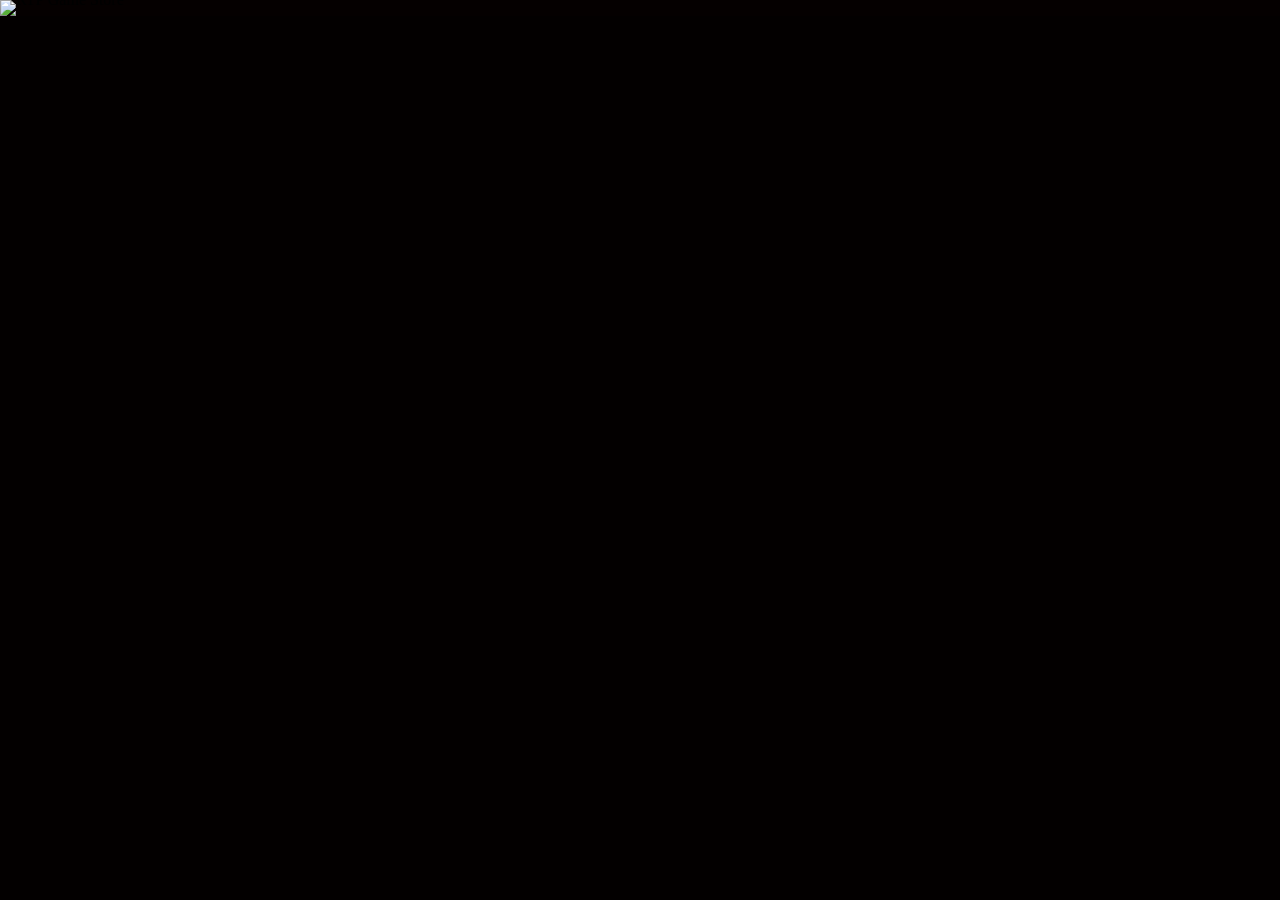
==== index.html @ 66145c1f "Refactor HTML structure and styles for clarity" ====
<!doctype html>
<html lang="id">
<head>
<meta charset="utf-8">
<meta name="viewport" content="width=device-width,initial-scale=1,maximum-scale=5">
<meta name="theme-color" content="#080000">
<title>RTP GAME STORE</title>

<style>
*{box-sizing:border-box}

html,body{
    margin:0;
    background:#030000;
}

body{
    overflow-x:hidden;
}

.stage{
    position:relative;
    width:100%;
    max-width:1536px;
    margin:auto;
    line-height:0;
    background:#050000;
    overflow:hidden;
}

.art{
    display:block;
    width:100%;
    height:auto;
    user-select:none;
    -webkit-user-drag:none;
}

.fx{
    position:absolute;
    inset:0;
    width:100%;
    height:100%;
    z-index:18;
    pointer-events:none;
}

/* ===== GIF ===== */

.gif-slider{
    position:absolute;
    z-index:15;

    left:30.5%;
    top:20.8%;

    transform:translateX(-50%);

    width:16%;
    height:64px;

    pointer-events:none;
    overflow:visible;

    display:flex;
    align-items:center;
    justify-content:center;
}

.hero-gif{
    position:absolute;

    left:50%;
    top:50%;

    transform:translate(-50%,-50%);

    display:block;

    width:auto;
    height:auto;

    max-width:100%;
    max-height:100%;

    object-fit:contain;

    opacity:0;
    visibility:hidden;

    transition:opacity .55s ease;

    filter:none;
    border:0;
    outline:0;
    box-shadow:none;
    background:transparent;
}

.hero-gif.active{
    opacity:1;
    visibility:visible;
}

/* ===== MOBILE ===== */

@media(max-width:700px){

    .gif-slider{
        left:51.5%;
        top:39.8%;

        width:20%;
        height:36px;
    }

}

/* ===== AREA CLICK ===== */

.tap{
    position:absolute;
    z-index:20;
    display:block;
    cursor:pointer;

    touch-action:manipulation;
    -webkit-tap-highlight-color:transparent;

    outline:0;
}

.tap::after{
    content:"";

    position:absolute;
    inset:-18%;

    opacity:0;
    pointer-events:none;

    background:
    radial-gradient(
        ellipse at center,
        rgba(255,245,190,.72) 0%,
        rgba(255,185,55,.38) 32%,
        rgba(255,75,25,.18) 55%,
        rgba(255,50,15,0) 78%
    );

    filter:blur(7px);

    transition:opacity .13s ease;
}

.tap:hover::after,
.tap:focus-visible::after,
.tap:active::after{
    opacity:1;
}

/* ===== POSISI TOMBOL ===== */

.home{
    left:16.145%;
    top:1.836%;
    width:9.600%;
    height:4.108%;
}

.collection{
    left:27.273%;
    top:1.748%;
    width:7.927%;
    height:4.196%;
}

.slot{
    left:36.218%;
    top:1.748%;
    width:6.109%;
    height:4.196%;
}

.arcade{
    left:43.200%;
    top:1.748%;
    width:8.145%;
    height:4.196%;
}

.hot{
    left:52.073%;
    top:1.748%;
    width:5.745%;
    height:4.196%;
}

.promo{
    left:58.618%;
    top:1.748%;
    width:7.709%;
    height:4.196%;
}

.contact{
    left:67.273%;
    top:1.748%;
    width:7.855%;
    height:4.196%;
}

.login{
    left:76.800%;
    top:2.098%;
    width:8.655%;
    height:3.584%;
}

.register{
    left:86.764%;
    top:2.098%;
    width:8.436%;
    height:3.671%;
}

.hero-register{
    left:13.136%;
    top:45.017%;
    width:19.636%;
    height:4.545%;
}

.hero-collection{
    left:34.009%;
    top:45.017%;
    width:15.491%;
    height:4.545%;
}

.prev{
    left:.873%;
    top:67.220%;
    width:3.055%;
    height:3.759%;
}

.next{
    left:100.545%;
    top:67.220%;
    width:3.127%;
    height:3.759%;
}

.game1{
    left:4.218%;
    top:62.675%;
    width:13.527%;
    height:13.899%;
}

.game2{
    left:18.836%;
    top:62.675%;
    width:14.400%;
    height:13.899%;
}

.game3{
    left:34.255%;
    top:62.675%;
    width:14.400%;
    height:13.899%;
}

.game4{
    left:49.891%;
    top:62.675%;
    width:15.418%;
    height:13.899%;
}

.game5{
    left:66.473%;
    top:62.675%;
    width:14.109%;
    height:13.899%;
}

.game6{
    left:81.745%;
    top:62.675%;
    width:13.309%;
    height:13.899%;
}

.event{
    left:3.273%;
    top:78.147%;
    width:30.400%;
    height:13.199%;
}

.cashback{
    left:34.545%;
    top:78.147%;
    width:30.109%;
    height:13.199%;
}

.referral{
    left:65.600%;
    top:78.147%;
    width:29.527%;
    height:13.199%;
}

.social1{
    left:82.909%;
    top:92.570%;
    width:3.127%;
    height:3.934%;
}

.social2{
    left:86.836%;
    top:92.570%;
    width:3.127%;
    height:3.934%;
}

.social3{
    left:91.345%;
    top:92.570%;
    width:3.345%;
    height:3.934%;
}

</style>
</head>

<body>

<div class="stage">

<img
class="art"
src="https://files.catbox.moe/m9spbk.png"
alt="RTP Game Store"
>

<canvas
class="fx"
id="fireworks">
</canvas>


<!-- ===== GIF ===== -->

<div class="gif-slider">

<img
class="hero-gif active"
src="https://files.catbox.moe/m5o7wo.gif"
alt="Premium Animation 1"
>

<img
class="hero-gif"
src="https://files.catbox.moe/5moa8g.gif"
alt="Premium Animation 2"
>

<img
class="hero-gif"
src="https://files.catbox.moe/pq3a8b.gif"
alt="Premium Animation 3"
>

</div>


<!-- ===== TOMBOL ===== -->

<a class="tap home" href="https://tampan.pro/"></a>

<a class="tap collection" href="https://tampan.pro/"></a>

<a class="tap slot" href="https://tampan.pro/"></a>

<a class="tap arcade" href="https://tampan.pro/"></a>

<a class="tap hot" href="https://tampan.pro/"></a>

<a class="tap promo" href="https://tampan.pro/"></a>

<a class="tap contact" href="https://tampan.pro/"></a>

<a class="tap login" href="https://tampan.pro/"></a>

<a class="tap register" href="https://tampan.pro/"></a>

<a class="tap hero-register" href="https://tampan.pro/"></a>

<a class="tap hero-collection" href="https://tampan.pro/"></a>

<a class="tap prev" href="https://tampan.pro/"></a>

<a class="tap next" href="https://tampan.pro/"></a>

<a class="tap game1" href="https://tampan.pro/"></a>

<a class="tap game2" href="https://tampan.pro/"></a>

<a class="tap game3" href="https://tampan.pro/"></a>

<a class="tap game4" href="https://tampan.pro/"></a>

<a class="tap game5" href="https://tampan.pro/"></a>

<a class="tap game6" href="https://tampan.pro/"></a>

<a class="tap event" href="https://tampan.pro/"></a>

<a class="tap cashback" href="https://tampan.pro/"></a>

<a class="tap referral" href="https://tampan.pro/"></a>

<a class="tap social1" href="https://tampan.pro/"></a>

<a class="tap social2" href="https://tampan.pro/"></a>

<a class="tap social3" href="https://tampan.pro/"></a>

</div>


<script>

(()=>{

const c=document.getElementById('fireworks');

const ctx=c.getContext('2d',{
    alpha:true
});

const stage=c.parentElement;

let W=0;
let H=0;
let S=1;
let d=[];


function resize(){

    W=stage.clientWidth;
    H=stage.clientHeight;

    S=Math.min(
        devicePixelRatio||1,
        1.35
    );

    c.width=W*S;
    c.height=H*S;

    c.style.width=W+'px';
    c.style.height=H+'px';

    ctx.setTransform(
        S,0,0,S,0,0
    );

    make();
}


function make(){

    const n=
    W<700
    ?260
    :460;

    d=Array.from({
        length:n
    },()=>({

        x:Math.random()*W,

        y:Math.random()*H,

        r:1+Math.random()*2.6,

        v:.45+Math.random()*1.3,

        drift:
        (Math.random()-.5)*.24,

        a:.72+Math.random()*.28,

        tw:Math.random()*6.28

    }));

}


addEventListener(
    'resize',
    resize,
    {
        passive:true
    }
);

resize();


function frame(t){

    ctx.clearRect(
        0,
        0,
        W,
        H
    );

    ctx.globalCompositeOperation='lighter';


    for(const p of d){

        p.y+=p.v;

        p.x+=
        p.drift+
        Math.sin(
            t*.0007+
            p.tw
        )*.11;


        if(p.y>H+8){

            p.y=-8;

            p.x=
            Math.random()*W;

        }


        if(p.x<-8){

            p.x=W+8;

        }


        if(p.x>W+8){

            p.x=-8;

        }


        const glow=
        .8+
        .2*
        Math.sin(
            t*.003+
            p.tw
        );


        ctx.globalAlpha=
        p.a*
        glow;


        ctx.fillStyle=
        '#ff1d14';


        ctx.beginPath();

        ctx.arc(
            p.x,
            p.y,
            p.r,
            0,
            Math.PI*2
        );

        ctx.fill();


        ctx.globalAlpha=
        p.a*.34;


        ctx.fillStyle=
        '#ff453a';


        ctx.beginPath();

        ctx.arc(
            p.x,
            p.y,
            p.r*4.2,
            0,
            Math.PI*2
        );

        ctx.fill();


        ctx.globalAlpha=
        p.a*.12;


        ctx.beginPath();

        ctx.arc(
            p.x,
            p.y,
            p.r*7,
            0,
            Math.PI*2
        );

        ctx.fill();

    }


    ctx.globalAlpha=1;

    requestAnimationFrame(
        frame
    );

}


requestAnimationFrame(
    frame
);



/* ===== GIF BERGANTIAN ===== */

const gifs=[
    ...document.querySelectorAll(
        '.hero-gif'
    )
];

let gi=0;


setInterval(()=>{

    gifs[gi]
    .classList
    .remove(
        'active'
    );


    gi=
    (gi+1)
    %
    gifs.length;


    gifs[gi]
    .classList
    .add(
        'active'
    );

},4000);


})();

</script>

</body>
</html>
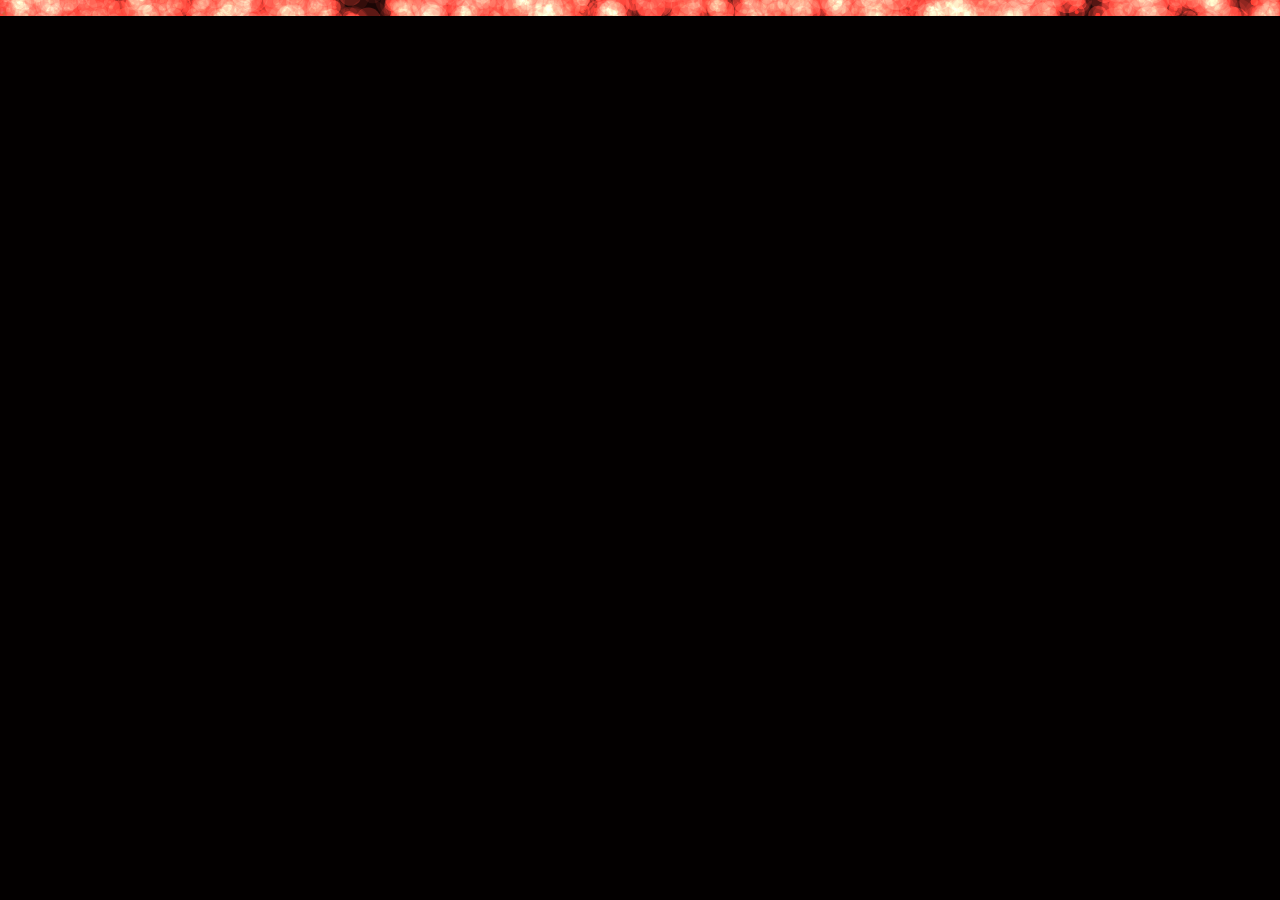
==== commit 93e6f1e0: "Update index.html" ====
--- a/index.html
+++ b/index.html
@@ -45,26 +45,40 @@
     pointer-events:none;
 }
 
-/* ===== GIF ===== */
+
+/* =========================
+   GIF
+========================= */
 
 .gif-slider{
     position:absolute;
     z-index:15;
 
-    left:30.5%;
-    top:20.8%;
+    /* POSISI GIF */
+    left:10.5%;
+    top:9.8%;
 
     transform:translateX(-50%);
 
+    /* UKURAN GIF */
     width:16%;
     height:64px;
 
     pointer-events:none;
-    overflow:visible;
+
+    /* LENGKUNG */
+    border-radius:22px;
+    overflow:hidden;
 
     display:flex;
     align-items:center;
     justify-content:center;
+
+    /* TANPA TEPI */
+    border:none;
+    outline:none;
+    box-shadow:none;
+    background:transparent;
 }
 
 .hero-gif{
@@ -77,13 +91,14 @@
 
     display:block;
 
-    width:auto;
-    height:auto;
-
-    max-width:100%;
-    max-height:100%;
-
-    object-fit:contain;
+    width:100%;
+    height:100%;
+
+    /* isi memenuhi kotak */
+    object-fit:cover;
+
+    /* lengkung mengikuti kotak */
+    border-radius:22px;
 
     opacity:0;
     visibility:hidden;
@@ -91,8 +106,8 @@
     transition:opacity .55s ease;
 
     filter:none;
-    border:0;
-    outline:0;
+    border:none;
+    outline:none;
     box-shadow:none;
     background:transparent;
 }
@@ -102,21 +117,34 @@
     visibility:visible;
 }
 
-/* ===== MOBILE ===== */
+
+/* =========================
+   MOBILE
+========================= */
 
 @media(max-width:700px){
 
     .gif-slider{
+
+        /* POSISI GIF DI HP */
         left:51.5%;
         top:39.8%;
 
         width:20%;
         height:36px;
+
+        border-radius:14px;
     }
 
-}
-
-/* ===== AREA CLICK ===== */
+    .hero-gif{
+        border-radius:14px;
+    }
+}
+
+
+/* =========================
+   AREA CLICK
+========================= */
 
 .tap{
     position:absolute;
@@ -159,7 +187,10 @@
     opacity:1;
 }
 
-/* ===== POSISI TOMBOL ===== */
+
+/* =========================
+   POSISI TOMBOL
+========================= */
 
 .home{
     left:16.145%;
@@ -355,7 +386,9 @@
 </canvas>
 
 
-<!-- ===== GIF ===== -->
+<!-- =========================
+     3 GIF BERGANTIAN
+========================= -->
 
 <div class="gif-slider">
 
@@ -380,7 +413,9 @@
 </div>
 
 
-<!-- ===== TOMBOL ===== -->
+<!-- =========================
+     TOMBOL
+========================= -->
 
 <a class="tap home" href="https://tampan.pro/"></a>
 
@@ -453,6 +488,10 @@
 let d=[];
 
 
+/* =========================
+   RESIZE
+========================= */
+
 function resize(){
 
     W=stage.clientWidth;
@@ -476,6 +515,10 @@
     make();
 }
 
+
+/* =========================
+   PARTIKEL MERAH
+========================= */
 
 function make(){
 
@@ -519,6 +562,10 @@
 resize();
 
 
+/* =========================
+   ANIMASI PARTIKEL
+========================= */
+
 function frame(t){
 
     ctx.clearRect(
@@ -554,16 +601,12 @@
 
 
         if(p.x<-8){
-
             p.x=W+8;
-
         }
 
 
         if(p.x>W+8){
-
             p.x=-8;
-
         }
 
 
@@ -652,8 +695,9 @@
 );
 
 
-
-/* ===== GIF BERGANTIAN ===== */
+/* =========================
+   GIF BERGANTIAN
+========================= */
 
 const gifs=[
     ...document.querySelectorAll(
@@ -668,9 +712,7 @@
 
     gifs[gi]
     .classList
-    .remove(
-        'active'
-    );
+    .remove('active');
 
 
     gi=
@@ -681,9 +723,7 @@
 
     gifs[gi]
     .classList
-    .add(
-        'active'
-    );
+    .add('active');
 
 },4000);
 
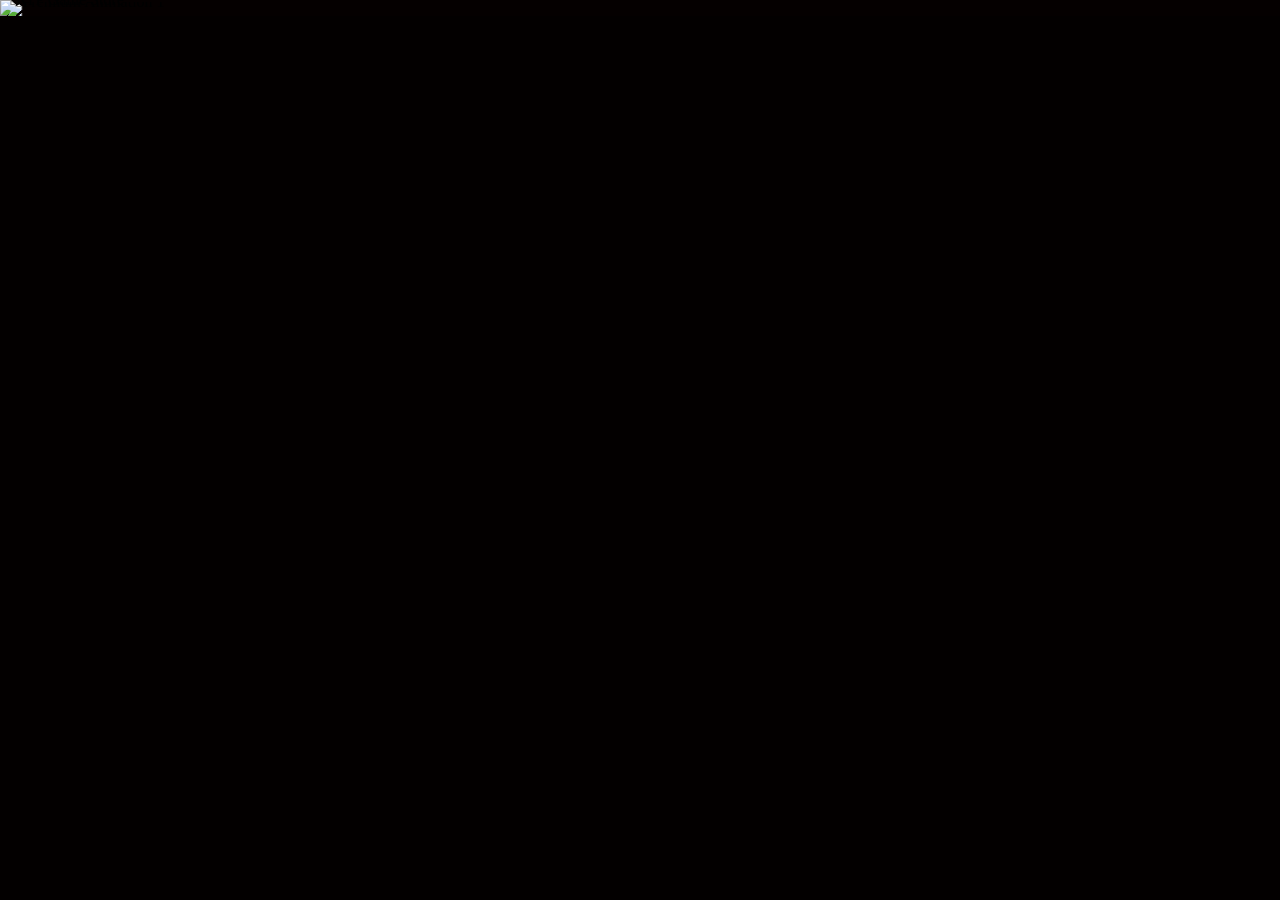
==== commit 1297dab9: "Update index.html" ====
--- a/index.html
+++ b/index.html
@@ -55,7 +55,7 @@
     z-index:15;
 
     /* POSISI GIF */
-    left:10.5%;
+    left:8.5%;
     top:9.8%;
 
     transform:translateX(-50%);
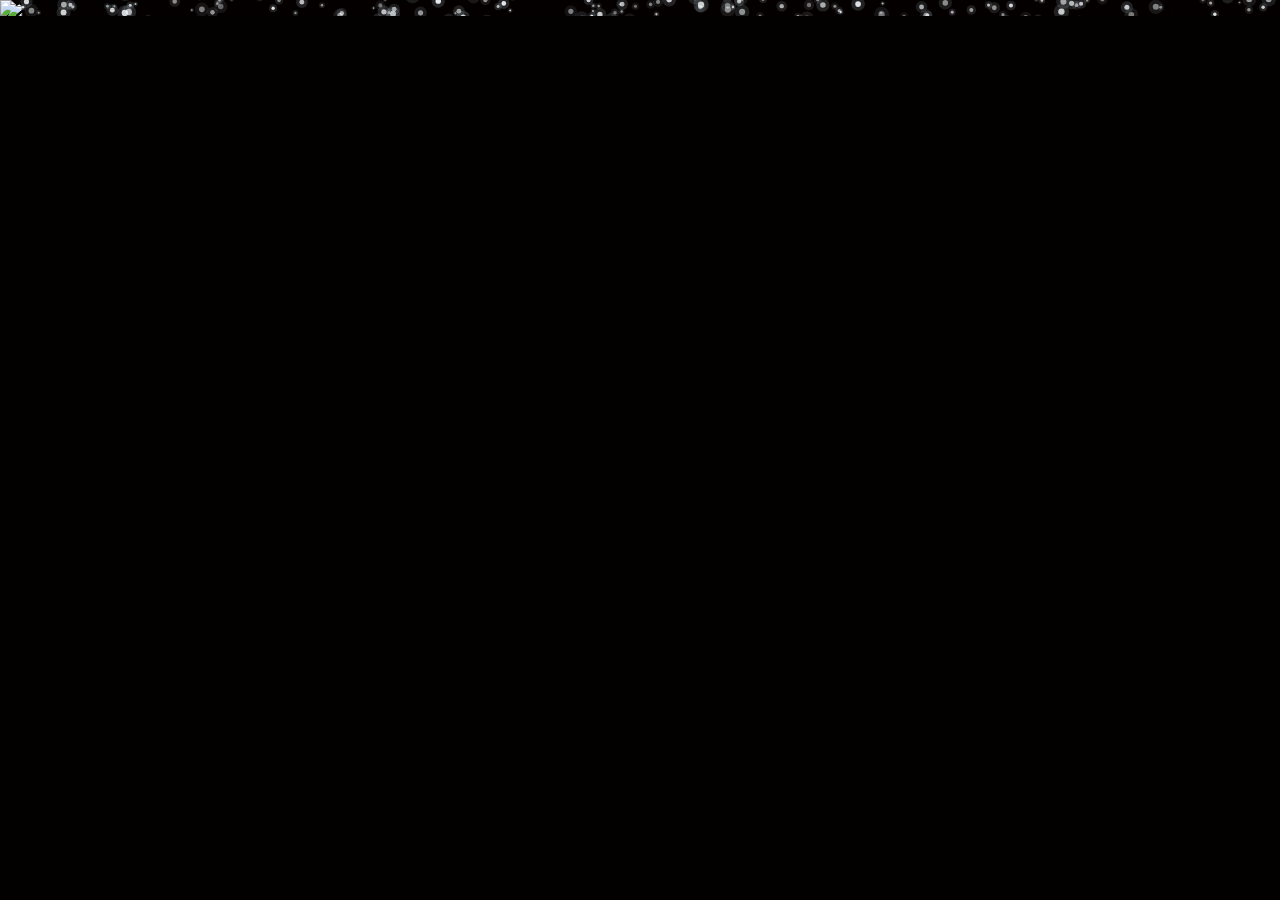
==== commit afc5d96e: "Refactor particle properties and animation logic Updated particle animation parameters for improved " ====
--- a/index.html
+++ b/index.html
@@ -517,17 +517,17 @@
 
 
 /* =========================
-   PARTIKEL MERAH
+   SALJU HALUS & NATURAL
 ========================= */
 
 function make(){
 
-    const n=
-    W<700
-    ?260
-    :460;
-
-    d=Array.from({
+    const n =
+    W < 700
+    ? 110
+    : 190;
+
+    d = Array.from({
         length:n
     },()=>({
 
@@ -535,16 +535,17 @@
 
         y:Math.random()*H,
 
-        r:1+Math.random()*2.6,
-
-        v:.45+Math.random()*1.3,
-
-        drift:
-        (Math.random()-.5)*.24,
-
-        a:.72+Math.random()*.28,
-
-        tw:Math.random()*6.28
+        r:.8+Math.random()*2.4,
+
+        v:.28+Math.random()*.75,
+
+        drift:(Math.random()-.5)*.18,
+
+        sway:.25+Math.random()*.65,
+
+        a:.45+Math.random()*.5,
+
+        tw:Math.random()*Math.PI*2
 
     }));
 
@@ -563,7 +564,7 @@
 
 
 /* =========================
-   ANIMASI PARTIKEL
+   ANIMASI SALJU
 ========================= */
 
 function frame(t){
@@ -575,58 +576,56 @@
         H
     );
 
-    ctx.globalCompositeOperation='lighter';
+    ctx.globalCompositeOperation='source-over';
 
 
     for(const p of d){
 
-        p.y+=p.v;
-
-        p.x+=
-        p.drift+
+        p.y += p.v;
+
+        p.x +=
+        p.drift +
         Math.sin(
-            t*.0007+
+            t*.0011 +
             p.tw
-        )*.11;
-
-
-        if(p.y>H+8){
-
-            p.y=-8;
-
-            p.x=
+        ) * p.sway;
+
+
+        if(p.y > H + 8){
+
+            p.y = -8;
+
+            p.x =
             Math.random()*W;
 
         }
 
 
-        if(p.x<-8){
-            p.x=W+8;
+        if(p.x < -8){
+            p.x = W + 8;
         }
 
 
-        if(p.x>W+8){
-            p.x=-8;
+        if(p.x > W + 8){
+            p.x = -8;
         }
 
 
-        const glow=
-        .8+
-        .2*
+        const twinkle =
+        .86 +
+        .14 *
         Math.sin(
-            t*.003+
+            t*.002 +
             p.tw
         );
 
 
-        ctx.globalAlpha=
-        p.a*
-        glow;
-
-
-        ctx.fillStyle=
-        '#ff1d14';
-
+        ctx.globalAlpha =
+        p.a *
+        twinkle;
+
+        ctx.fillStyle =
+        '#ffffff';
 
         ctx.beginPath();
 
@@ -641,37 +640,18 @@
         ctx.fill();
 
 
-        ctx.globalAlpha=
-        p.a*.34;
-
-
-        ctx.fillStyle=
-        '#ff453a';
-
+        ctx.globalAlpha =
+        p.a * .16;
+
+        ctx.fillStyle =
+        '#dff4ff';
 
         ctx.beginPath();
 
         ctx.arc(
             p.x,
             p.y,
-            p.r*4.2,
-            0,
-            Math.PI*2
-        );
-
-        ctx.fill();
-
-
-        ctx.globalAlpha=
-        p.a*.12;
-
-
-        ctx.beginPath();
-
-        ctx.arc(
-            p.x,
-            p.y,
-            p.r*7,
+            p.r * 2.4,
             0,
             Math.PI*2
         );
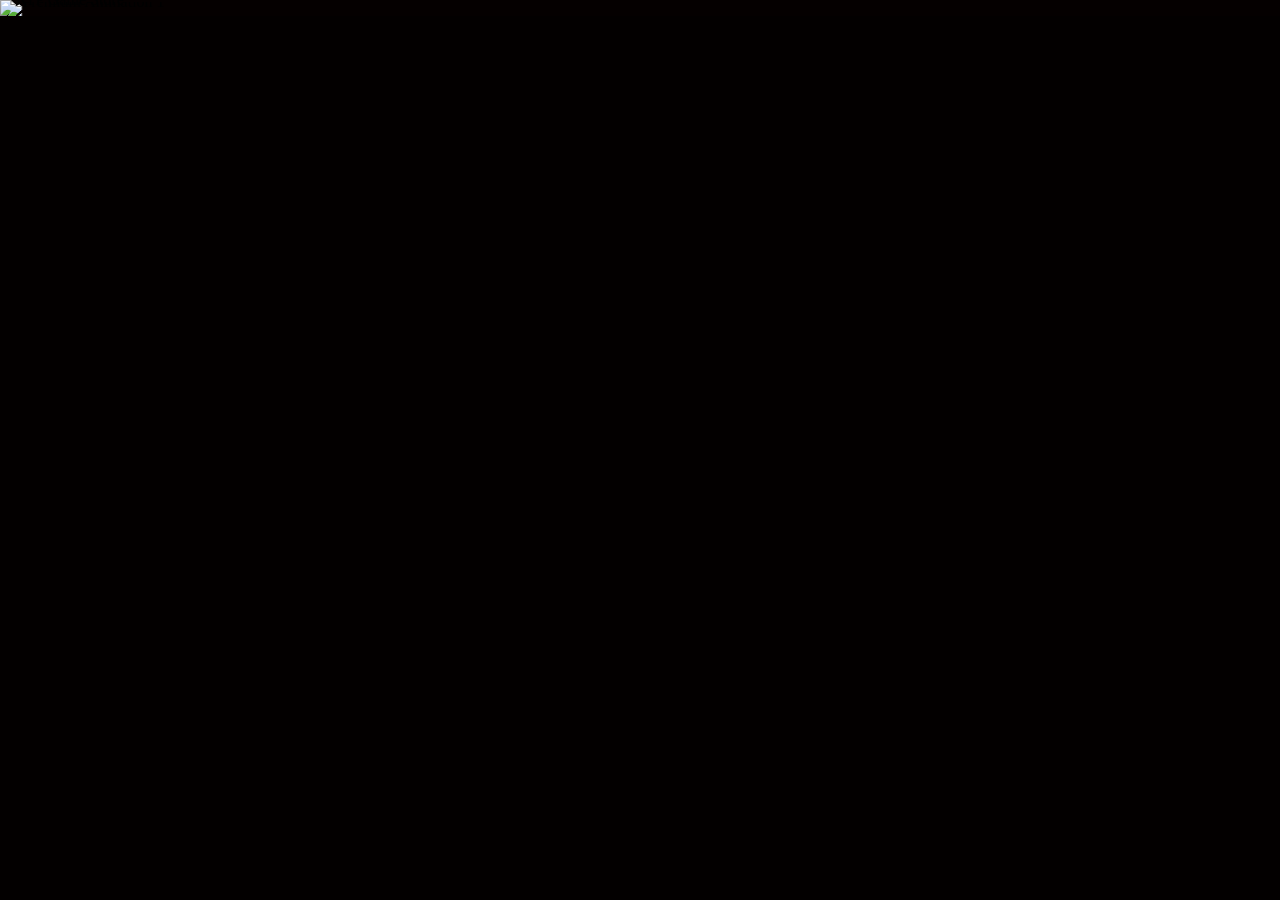
==== commit ecbe200b: "Tambahkan tampilan responsif desktop dan mobile" ====
--- a/index.html
+++ b/index.html
@@ -2,21 +2,14 @@
 <html lang="id">
 <head>
 <meta charset="utf-8">
-<meta name="viewport" content="width=device-width,initial-scale=1,maximum-scale=5">
+<meta name="viewport" content="width=device-width,initial-scale=1,maximum-scale=5,viewport-fit=cover">
 <meta name="theme-color" content="#080000">
 <title>RTP GAME STORE</title>
 
 <style>
 *{box-sizing:border-box}
-
-html,body{
-    margin:0;
-    background:#030000;
-}
-
-body{
-    overflow-x:hidden;
-}
+html,body{margin:0;background:#030000;width:100%;min-height:100%;overflow-x:hidden}
+body{-webkit-text-size-adjust:100%;text-size-adjust:100%}
 
 .stage{
     position:relative;
@@ -45,36 +38,21 @@
     pointer-events:none;
 }
 
-
-/* =========================
-   GIF
-========================= */
-
+/* ===== GIF ===== */
 .gif-slider{
     position:absolute;
     z-index:15;
-
-    /* POSISI GIF */
     left:8.5%;
     top:9.8%;
-
     transform:translateX(-50%);
-
-    /* UKURAN GIF */
     width:16%;
     height:64px;
-
     pointer-events:none;
-
-    /* LENGKUNG */
     border-radius:22px;
     overflow:hidden;
-
     display:flex;
     align-items:center;
     justify-content:center;
-
-    /* TANPA TEPI */
     border:none;
     outline:none;
     box-shadow:none;
@@ -83,28 +61,17 @@
 
 .hero-gif{
     position:absolute;
-
     left:50%;
     top:50%;
-
     transform:translate(-50%,-50%);
-
     display:block;
-
     width:100%;
     height:100%;
-
-    /* isi memenuhi kotak */
     object-fit:cover;
-
-    /* lengkung mengikuti kotak */
     border-radius:22px;
-
     opacity:0;
     visibility:hidden;
-
     transition:opacity .55s ease;
-
     filter:none;
     border:none;
     outline:none;
@@ -112,605 +79,233 @@
     background:transparent;
 }
 
-.hero-gif.active{
-    opacity:1;
-    visibility:visible;
-}
-
-
-/* =========================
-   MOBILE
-========================= */
-
-@media(max-width:700px){
-
-    .gif-slider{
-
-        /* POSISI GIF DI HP */
-        left:51.5%;
-        top:39.8%;
-
-        width:20%;
-        height:36px;
-
-        border-radius:14px;
-    }
-
-    .hero-gif{
-        border-radius:14px;
-    }
-}
-
-
-/* =========================
-   AREA CLICK
-========================= */
-
+.hero-gif.active{opacity:1;visibility:visible}
+
+/* ===== AREA CLICK ===== */
 .tap{
     position:absolute;
     z-index:20;
     display:block;
     cursor:pointer;
-
     touch-action:manipulation;
     -webkit-tap-highlight-color:transparent;
-
     outline:0;
 }
 
 .tap::after{
     content:"";
-
     position:absolute;
     inset:-18%;
-
     opacity:0;
     pointer-events:none;
-
-    background:
-    radial-gradient(
-        ellipse at center,
-        rgba(255,245,190,.72) 0%,
-        rgba(255,185,55,.38) 32%,
-        rgba(255,75,25,.18) 55%,
-        rgba(255,50,15,0) 78%
-    );
-
+    background:radial-gradient(ellipse at center,rgba(255,245,190,.72) 0%,rgba(255,185,55,.38) 32%,rgba(255,75,25,.18) 55%,rgba(255,50,15,0) 78%);
     filter:blur(7px);
-
     transition:opacity .13s ease;
 }
 
-.tap:hover::after,
-.tap:focus-visible::after,
-.tap:active::after{
-    opacity:1;
-}
-
-
-/* =========================
-   POSISI TOMBOL
-========================= */
-
-.home{
-    left:16.145%;
-    top:1.836%;
-    width:9.600%;
-    height:4.108%;
-}
-
-.collection{
-    left:27.273%;
-    top:1.748%;
-    width:7.927%;
-    height:4.196%;
-}
-
-.slot{
-    left:36.218%;
-    top:1.748%;
-    width:6.109%;
-    height:4.196%;
-}
-
-.arcade{
-    left:43.200%;
-    top:1.748%;
-    width:8.145%;
-    height:4.196%;
-}
-
-.hot{
-    left:52.073%;
-    top:1.748%;
-    width:5.745%;
-    height:4.196%;
-}
-
-.promo{
-    left:58.618%;
-    top:1.748%;
-    width:7.709%;
-    height:4.196%;
-}
-
-.contact{
-    left:67.273%;
-    top:1.748%;
-    width:7.855%;
-    height:4.196%;
-}
-
-.login{
-    left:76.800%;
-    top:2.098%;
-    width:8.655%;
-    height:3.584%;
-}
-
-.register{
-    left:86.764%;
-    top:2.098%;
-    width:8.436%;
-    height:3.671%;
-}
-
-.hero-register{
-    left:13.136%;
-    top:45.017%;
-    width:19.636%;
-    height:4.545%;
-}
-
-.hero-collection{
-    left:34.009%;
-    top:45.017%;
-    width:15.491%;
-    height:4.545%;
-}
-
-.prev{
-    left:.873%;
-    top:67.220%;
-    width:3.055%;
-    height:3.759%;
-}
-
-.next{
-    left:100.545%;
-    top:67.220%;
-    width:3.127%;
-    height:3.759%;
-}
-
-.game1{
-    left:4.218%;
-    top:62.675%;
-    width:13.527%;
-    height:13.899%;
-}
-
-.game2{
-    left:18.836%;
-    top:62.675%;
-    width:14.400%;
-    height:13.899%;
-}
-
-.game3{
-    left:34.255%;
-    top:62.675%;
-    width:14.400%;
-    height:13.899%;
-}
-
-.game4{
-    left:49.891%;
-    top:62.675%;
-    width:15.418%;
-    height:13.899%;
-}
-
-.game5{
-    left:66.473%;
-    top:62.675%;
-    width:14.109%;
-    height:13.899%;
-}
-
-.game6{
-    left:81.745%;
-    top:62.675%;
-    width:13.309%;
-    height:13.899%;
-}
-
-.event{
-    left:3.273%;
-    top:78.147%;
-    width:30.400%;
-    height:13.199%;
-}
-
-.cashback{
-    left:34.545%;
-    top:78.147%;
-    width:30.109%;
-    height:13.199%;
-}
-
-.referral{
-    left:65.600%;
-    top:78.147%;
-    width:29.527%;
-    height:13.199%;
-}
-
-.social1{
-    left:82.909%;
-    top:92.570%;
-    width:3.127%;
-    height:3.934%;
-}
-
-.social2{
-    left:86.836%;
-    top:92.570%;
-    width:3.127%;
-    height:3.934%;
-}
-
-.social3{
-    left:91.345%;
-    top:92.570%;
-    width:3.345%;
-    height:3.934%;
-}
-
+.tap:hover::after,.tap:focus-visible::after,.tap:active::after{opacity:1}
+
+/* ===== POSISI TOMBOL DESKTOP ===== */
+.home{left:16.145%;top:1.836%;width:9.600%;height:4.108%}
+.collection{left:27.273%;top:1.748%;width:7.927%;height:4.196%}
+.slot{left:36.218%;top:1.748%;width:6.109%;height:4.196%}
+.arcade{left:43.200%;top:1.748%;width:8.145%;height:4.196%}
+.hot{left:52.073%;top:1.748%;width:5.745%;height:4.196%}
+.promo{left:58.618%;top:1.748%;width:7.709%;height:4.196%}
+.contact{left:67.273%;top:1.748%;width:7.855%;height:4.196%}
+.login{left:76.800%;top:2.098%;width:8.655%;height:3.584%}
+.register{left:86.764%;top:2.098%;width:8.436%;height:3.671%}
+.hero-register{left:13.136%;top:45.017%;width:19.636%;height:4.545%}
+.hero-collection{left:34.009%;top:45.017%;width:15.491%;height:4.545%}
+.prev{left:.873%;top:67.220%;width:3.055%;height:3.759%}
+.next{left:94.545%;top:67.220%;width:3.127%;height:3.759%}
+.game1{left:4.218%;top:62.675%;width:13.527%;height:13.899%}
+.game2{left:18.836%;top:62.675%;width:14.400%;height:13.899%}
+.game3{left:34.255%;top:62.675%;width:14.400%;height:13.899%}
+.game4{left:49.891%;top:62.675%;width:15.418%;height:13.899%}
+.game5{left:66.473%;top:62.675%;width:14.109%;height:13.899%}
+.game6{left:81.745%;top:62.675%;width:13.309%;height:13.899%}
+.event{left:3.273%;top:78.147%;width:30.400%;height:13.199%}
+.cashback{left:34.545%;top:78.147%;width:30.109%;height:13.199%}
+.referral{left:65.600%;top:78.147%;width:29.527%;height:13.199%}
+.social1{left:82.909%;top:92.570%;width:3.127%;height:3.934%}
+.social2{left:86.836%;top:92.570%;width:3.127%;height:3.934%}
+.social3{left:91.345%;top:92.570%;width:3.345%;height:3.934%}
+
+/* ===== MOBILE OTOMATIS ===== */
+@media(max-width:700px){
+    html,body{width:100%;overflow-x:hidden}
+
+    .stage{
+        width:100vw;
+        max-width:none;
+        margin:0;
+    }
+
+    .art{
+        width:100%;
+        height:auto;
+    }
+
+    .fx{
+        width:100%;
+        height:100%;
+    }
+
+    /* GIF punya posisi sendiri saat dibuka di HP */
+    .gif-slider{
+        left:50%;
+        top:39.8%;
+        width:24%;
+        height:clamp(30px,9vw,44px);
+        border-radius:14px;
+    }
+
+    .hero-gif{border-radius:14px}
+
+    /* hotspot tetap mengikuti gambar secara proporsional */
+    .tap{touch-action:manipulation}
+}
+
+/* HP sangat kecil */
+@media(max-width:420px){
+    .gif-slider{
+        left:50%;
+        top:39.8%;
+        width:27%;
+        height:34px;
+        border-radius:12px;
+    }
+
+    .hero-gif{border-radius:12px}
+}
+
+/* HP posisi landscape */
+@media(max-width:900px) and (orientation:landscape){
+    .stage{width:100%;max-width:none}
+    .gif-slider{
+        left:8.5%;
+        top:9.8%;
+        width:15%;
+        height:48px;
+        border-radius:16px;
+    }
+    .hero-gif{border-radius:16px}
+}
 </style>
 </head>
-
 <body>
 
 <div class="stage">
 
-<img
-class="art"
-src="https://files.catbox.moe/m9spbk.png"
-alt="RTP Game Store"
->
-
-<canvas
-class="fx"
-id="fireworks">
-</canvas>
-
-
-<!-- =========================
-     3 GIF BERGANTIAN
-========================= -->
+<img class="art" src="https://files.catbox.moe/m9spbk.png" alt="RTP Game Store">
+<canvas class="fx" id="fireworks"></canvas>
 
 <div class="gif-slider">
-
-<img
-class="hero-gif active"
-src="https://files.catbox.moe/m5o7wo.gif"
-alt="Premium Animation 1"
->
-
-<img
-class="hero-gif"
-src="https://files.catbox.moe/5moa8g.gif"
-alt="Premium Animation 2"
->
-
-<img
-class="hero-gif"
-src="https://files.catbox.moe/pq3a8b.gif"
-alt="Premium Animation 3"
->
-
+    <img class="hero-gif active" src="https://files.catbox.moe/m5o7wo.gif" alt="Premium Animation 1">
+    <img class="hero-gif" src="https://files.catbox.moe/5moa8g.gif" alt="Premium Animation 2">
+    <img class="hero-gif" src="https://files.catbox.moe/pq3a8b.gif" alt="Premium Animation 3">
 </div>
 
-
-<!-- =========================
-     TOMBOL
-========================= -->
-
 <a class="tap home" href="https://tampan.pro/"></a>
-
 <a class="tap collection" href="https://tampan.pro/"></a>
-
 <a class="tap slot" href="https://tampan.pro/"></a>
-
 <a class="tap arcade" href="https://tampan.pro/"></a>
-
 <a class="tap hot" href="https://tampan.pro/"></a>
-
 <a class="tap promo" href="https://tampan.pro/"></a>
-
 <a class="tap contact" href="https://tampan.pro/"></a>
-
 <a class="tap login" href="https://tampan.pro/"></a>
-
 <a class="tap register" href="https://tampan.pro/"></a>
-
 <a class="tap hero-register" href="https://tampan.pro/"></a>
-
 <a class="tap hero-collection" href="https://tampan.pro/"></a>
-
 <a class="tap prev" href="https://tampan.pro/"></a>
-
 <a class="tap next" href="https://tampan.pro/"></a>
-
 <a class="tap game1" href="https://tampan.pro/"></a>
-
 <a class="tap game2" href="https://tampan.pro/"></a>
-
 <a class="tap game3" href="https://tampan.pro/"></a>
-
 <a class="tap game4" href="https://tampan.pro/"></a>
-
 <a class="tap game5" href="https://tampan.pro/"></a>
-
 <a class="tap game6" href="https://tampan.pro/"></a>
-
 <a class="tap event" href="https://tampan.pro/"></a>
-
 <a class="tap cashback" href="https://tampan.pro/"></a>
-
 <a class="tap referral" href="https://tampan.pro/"></a>
-
 <a class="tap social1" href="https://tampan.pro/"></a>
-
 <a class="tap social2" href="https://tampan.pro/"></a>
-
 <a class="tap social3" href="https://tampan.pro/"></a>
 
 </div>
 
-
 <script>
-
 (()=>{
-
 const c=document.getElementById('fireworks');
-
-const ctx=c.getContext('2d',{
-    alpha:true
-});
-
+const ctx=c.getContext('2d',{alpha:true});
 const stage=c.parentElement;
-
-let W=0;
-let H=0;
-let S=1;
-let d=[];
-
-
-/* =========================
-   RESIZE
-========================= */
+let W=0,H=0,S=1,d=[];
 
 function resize(){
-
     W=stage.clientWidth;
     H=stage.clientHeight;
-
-    S=Math.min(
-        devicePixelRatio||1,
-        1.35
-    );
-
+    S=Math.min(devicePixelRatio||1,1.35);
     c.width=W*S;
     c.height=H*S;
-
     c.style.width=W+'px';
     c.style.height=H+'px';
-
-    ctx.setTransform(
-        S,0,0,S,0,0
-    );
-
+    ctx.setTransform(S,0,0,S,0,0);
     make();
 }
 
-
-/* =========================
-   SALJU HALUS & NATURAL
-========================= */
-
 function make(){
-
-    const n =
-    W < 700
-    ? 110
-    : 190;
-
-    d = Array.from({
-        length:n
-    },()=>({
-
+    const n=W<700?110:190;
+    d=Array.from({length:n},()=>({
         x:Math.random()*W,
-
         y:Math.random()*H,
-
         r:.8+Math.random()*2.4,
-
         v:.28+Math.random()*.75,
-
         drift:(Math.random()-.5)*.18,
-
         sway:.25+Math.random()*.65,
-
         a:.45+Math.random()*.5,
-
         tw:Math.random()*Math.PI*2
-
     }));
-
-}
-
-
-addEventListener(
-    'resize',
-    resize,
-    {
-        passive:true
-    }
-);
-
+}
+
+addEventListener('resize',resize,{passive:true});
 resize();
 
-
-/* =========================
-   ANIMASI SALJU
-========================= */
-
 function frame(t){
-
-    ctx.clearRect(
-        0,
-        0,
-        W,
-        H
-    );
-
+    ctx.clearRect(0,0,W,H);
     ctx.globalCompositeOperation='source-over';
-
-
     for(const p of d){
-
-        p.y += p.v;
-
-        p.x +=
-        p.drift +
-        Math.sin(
-            t*.0011 +
-            p.tw
-        ) * p.sway;
-
-
-        if(p.y > H + 8){
-
-            p.y = -8;
-
-            p.x =
-            Math.random()*W;
-
-        }
-
-
-        if(p.x < -8){
-            p.x = W + 8;
-        }
-
-
-        if(p.x > W + 8){
-            p.x = -8;
-        }
-
-
-        const twinkle =
-        .86 +
-        .14 *
-        Math.sin(
-            t*.002 +
-            p.tw
-        );
-
-
-        ctx.globalAlpha =
-        p.a *
-        twinkle;
-
-        ctx.fillStyle =
-        '#ffffff';
-
+        p.y+=p.v;
+        p.x+=p.drift+Math.sin(t*.0011+p.tw)*p.sway;
+        if(p.y>H+8){p.y=-8;p.x=Math.random()*W}
+        if(p.x<-8)p.x=W+8;
+        if(p.x>W+8)p.x=-8;
+        const twinkle=.86+.14*Math.sin(t*.002+p.tw);
+        ctx.globalAlpha=p.a*twinkle;
+        ctx.fillStyle='#ffffff';
         ctx.beginPath();
-
-        ctx.arc(
-            p.x,
-            p.y,
-            p.r,
-            0,
-            Math.PI*2
-        );
-
+        ctx.arc(p.x,p.y,p.r,0,Math.PI*2);
         ctx.fill();
-
-
-        ctx.globalAlpha =
-        p.a * .16;
-
-        ctx.fillStyle =
-        '#dff4ff';
-
+        ctx.globalAlpha=p.a*.16;
+        ctx.fillStyle='#dff4ff';
         ctx.beginPath();
-
-        ctx.arc(
-            p.x,
-            p.y,
-            p.r * 2.4,
-            0,
-            Math.PI*2
-        );
-
+        ctx.arc(p.x,p.y,p.r*2.4,0,Math.PI*2);
         ctx.fill();
-
-    }
-
-
+    }
     ctx.globalAlpha=1;
-
-    requestAnimationFrame(
-        frame
-    );
-
-}
-
-
-requestAnimationFrame(
-    frame
-);
-
-
-/* =========================
-   GIF BERGANTIAN
-========================= */
-
-const gifs=[
-    ...document.querySelectorAll(
-        '.hero-gif'
-    )
-];
-
+    requestAnimationFrame(frame);
+}
+requestAnimationFrame(frame);
+
+const gifs=[...document.querySelectorAll('.hero-gif')];
 let gi=0;
-
-
 setInterval(()=>{
-
-    gifs[gi]
-    .classList
-    .remove('active');
-
-
-    gi=
-    (gi+1)
-    %
-    gifs.length;
-
-
-    gifs[gi]
-    .classList
-    .add('active');
-
+    gifs[gi].classList.remove('active');
+    gi=(gi+1)%gifs.length;
+    gifs[gi].classList.add('active');
 },4000);
-
-
 })();
-
 </script>
 
 </body>
-</html>
+</html>
